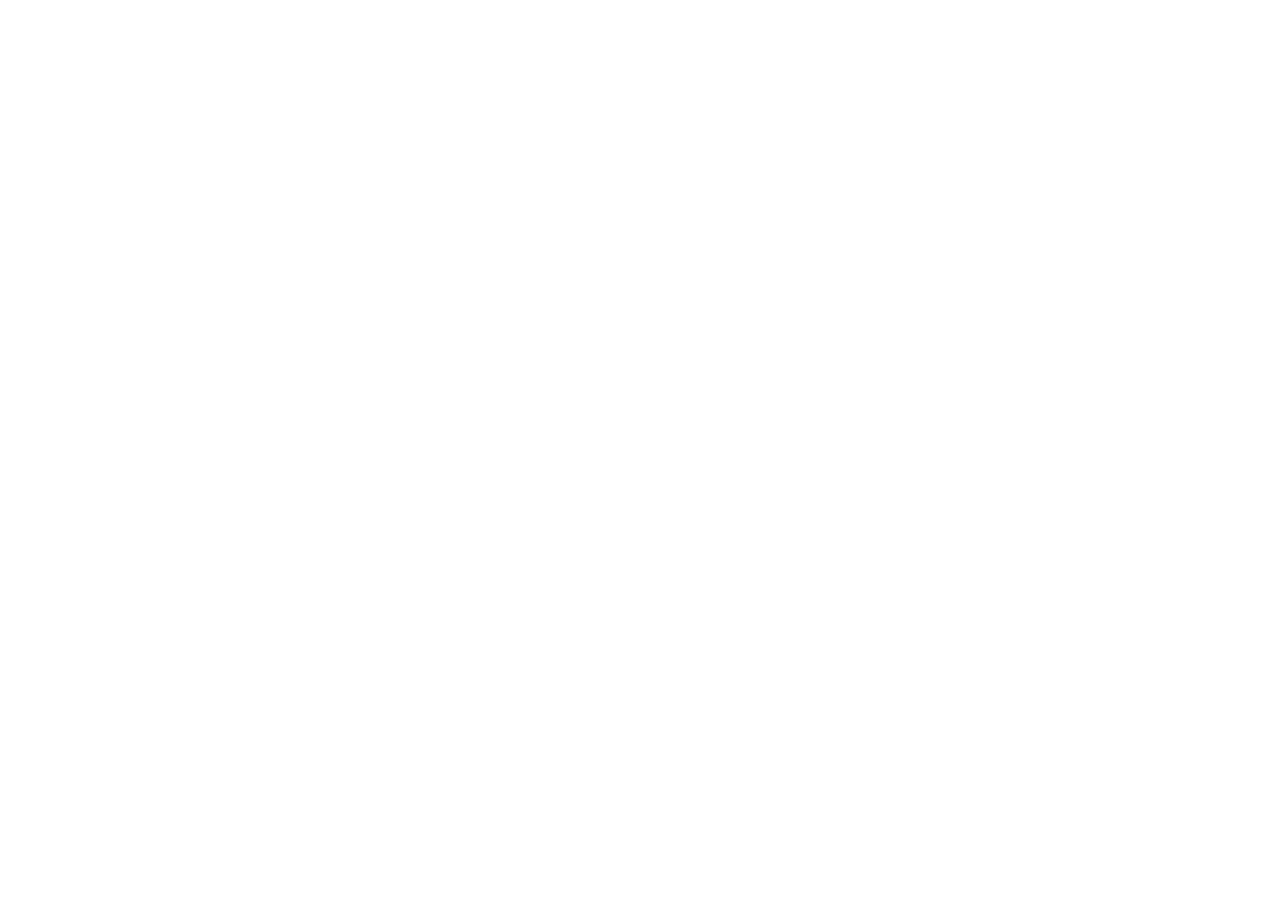
==== java.html @ 66f71226 "Completed Fundamentals Part 3 exercises." ====
<!DOCTYPE html>
<html>
<head>
  <meta charset="UTF-8">
  <title>Java Testing</title>
</head>
<body>
    <script>
        function add7(start_number){
            return start_number +7
        }

        function multiply(first_number, second_number){
            return first_number * second_number
        }

        function capitalize(string){
            cap = string.substring(0,1).toUpperCase() + string.substring(1).toLowerCase();
            return cap
        }

        function lastLetter(string){
            console.log(string.length)
            // letters = string.length()
            return string.substring(string.length-1)
        }

        console.log(lastLetter("ThiS is A wonKY SentEnce."))
    </script>  
</body>
</html>
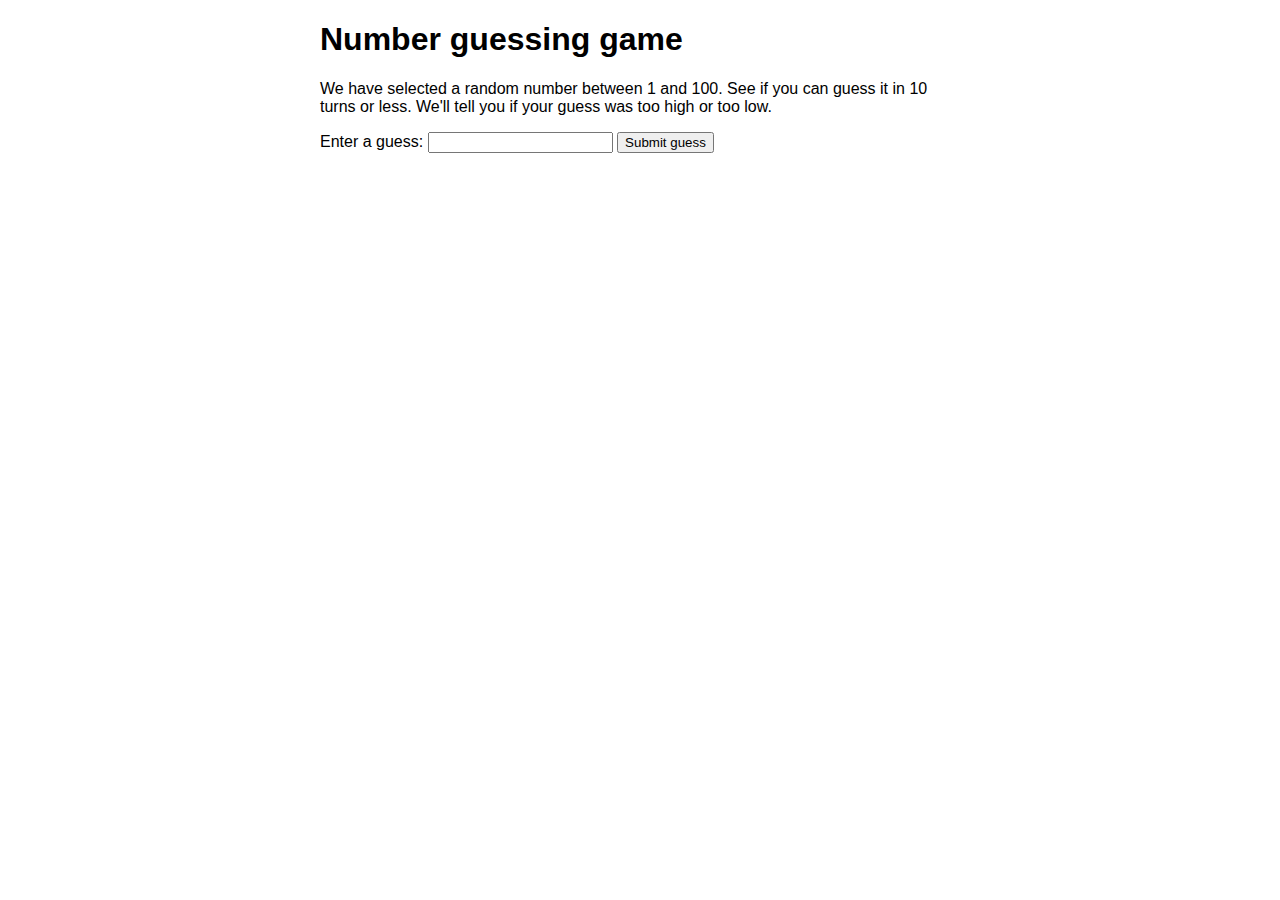
==== commit 45937add: "Completed Understanding Errors lesson" ====
--- a/java.html
+++ b/java.html
@@ -1,31 +1,115 @@
 <!DOCTYPE html>
-<html>
-<head>
-  <meta charset="UTF-8">
-  <title>Java Testing</title>
-</head>
-<body>
-    <script>
-        function add7(start_number){
-            return start_number +7
-        }
+<html lang="en-US">
+  <head>
+    <meta charset="utf-8">
 
-        function multiply(first_number, second_number){
-            return first_number * second_number
-        }
+    <title>Number guessing game</title>
 
-        function capitalize(string){
-            cap = string.substring(0,1).toUpperCase() + string.substring(1).toLowerCase();
-            return cap
-        }
+    <style>
+      html {
+        font-family: sans-serif;
+      }
+      body {
+        width: 50%;
+        max-width: 800px;
+        min-width: 480px;
+        margin: 0 auto;
+      }
+      .lastResult {
+        color: white;
+        padding: 3px;
+      }
+    </style>
+  </head>
 
-        function lastLetter(string){
-            console.log(string.length)
-            // letters = string.length()
-            return string.substring(string.length-1)
-        }
+  <body>
+      <h1>Number guessing game</h1>
 
-        console.log(lastLetter("ThiS is A wonKY SentEnce."))
-    </script>  
+      <p>We have selected a random number between 1 and 100. See if you can guess it in 10 turns or less. We'll tell you if your guess was too high or too low.</p>
+
+<div class="form">
+  <label for="guessField">Enter a guess: </label>
+  <input type="text" id="guessField" class="guessField">
+  <input type="submit" value="Submit guess" class="guessSubmit">
+</div>
+
+<div class="resultParas">
+  <p class="guesses"></p>
+  <p class="lastResult"></p>
+  <p class="lowOrHi"></p>
+</div>
+
 </body>
+
+<script>
+  let randomNumber = Math.floor(Math.random()*100) + 1;
+  const guesses = document.querySelector('.guesses');
+  const lastResult = document.querySelector('.lastResult');
+  const lowOrHi = document.querySelector('.lowOrHi');
+  const guessSubmit = document.querySelector('.guessSubmit');
+  const guessField = document.querySelector('.guessField');
+
+  let guessCount = 1;
+  let resetButton;
+
+  function checkGuess() {
+
+    const userGuess = Number(guessField.value);
+    if(guessCount === 1) {
+      guesses.textContent = 'Previous guesses: ';
+    }
+    guesses.textContent += userGuess + ' ';
+
+    if(userGuess === randomNumber) {
+      lastResult.textContent = 'Congratulations! You got it right!';
+      lastResult.style.backgroundColor = 'green';
+      lowOrHi.textContent = '';
+      setGameOver();
+    } else if(guessCount === 10) {
+      lastResult.textContent = '!!!GAME OVER!!!';
+      setGameOver();
+    } else {
+      lastResult.textContent = 'Wrong!';
+      lastResult.style.backgroundColor = 'red';
+      if(userGuess < randomNumber) {
+        lowOrHi.textContent = 'Last guess was too low!';
+      } else if(userGuess > randomNumber) {
+        lowOrHi.textContent = 'Last guess was too high!';
+      }
+    }
+
+    guessCount++;
+    guessField.value = '';
+    guessField.focus();
+  }
+  guessSubmit.addEventListener('click', checkGuess);
+
+  function setGameOver() {
+	  guessField.disabled = true;
+	  guessSubmit.disabled = true;
+	  resetButton = document.createElement('button');
+	  resetButton.textContent = 'Start new game';
+	  document.body.appendChild(resetButton);
+	  resetButton.addEventListener('click', resetGame);
+  }
+
+  function resetGame() {
+	  guessCount = 1;
+
+    const resetParas = document.querySelectorAll('.resultParas p');
+    for (const resetPara of resetParas) {
+      resetPara.textContent = '';
+    }
+	  resetButton.parentNode.removeChild(resetButton);
+
+	  guessField.disabled = false;
+	  guessSubmit.disabled = false;
+	  guessField.value = '';
+	  guessField.focus();
+
+	  lastResult.style.backgroundColor = 'white';
+
+	  randomNumber = Math.floor(Math.random()*100) + 1;
+  }
+</script>
 </html>